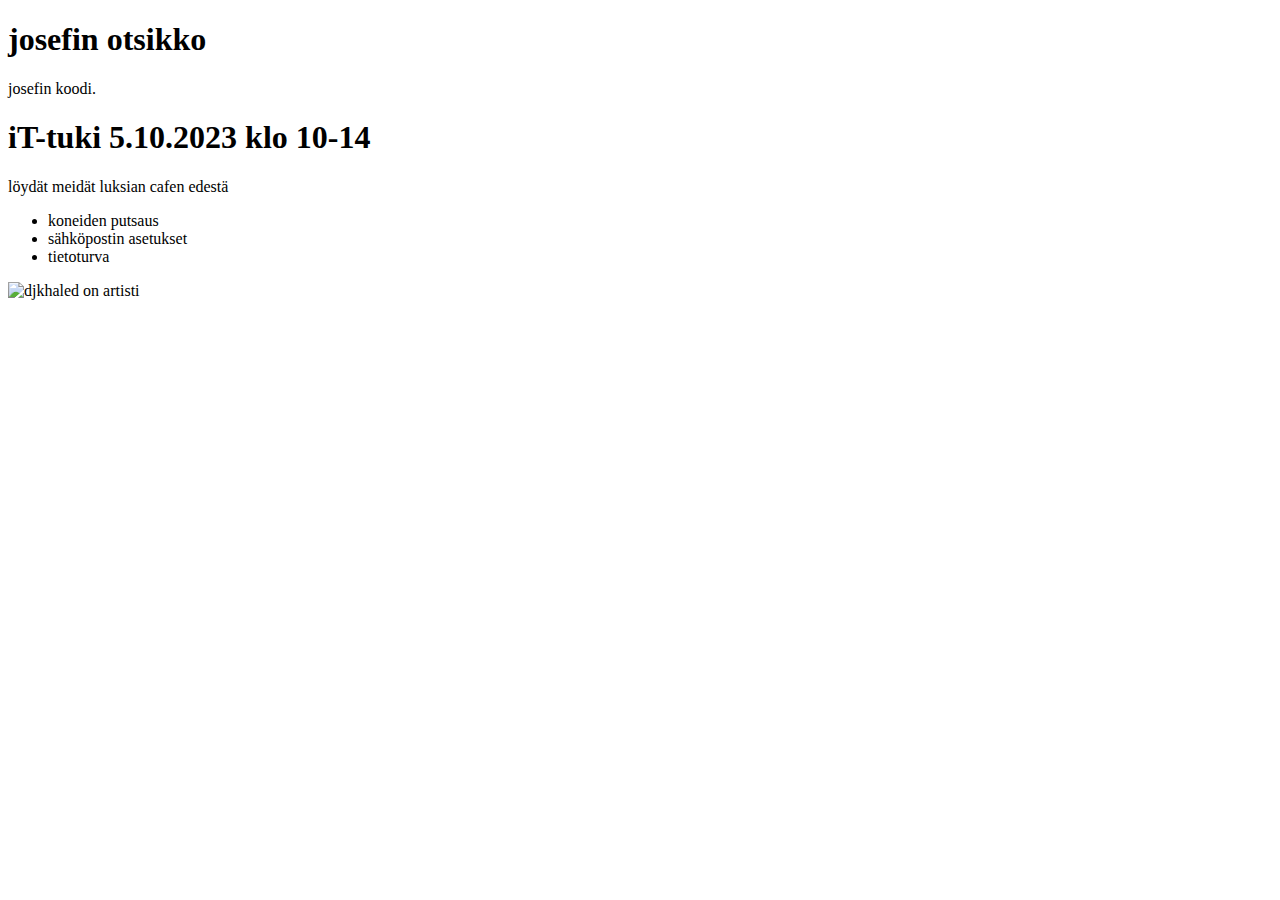
==== index.html @ e84947e9 "Add files via upload" ====
<!DOCTYPE html>
<html>
<head>
<title>Page Title</title>
</head>
<body>

<h1>josefin otsikko</h1>
<p>josefin koodi.</p>

<h1>iT-tuki 5.10.2023 klo 10-14</h1>
<p>löydät meidät luksian cafen edestä</p>

<ul>
<li>koneiden putsaus</li>
<li>sähköpostin asetukset</li>
<li>tietoturva</li>
</ul>

<img src="img/Djkhaled.jpg" alt="djkhaled on artisti">


</body>
</html>
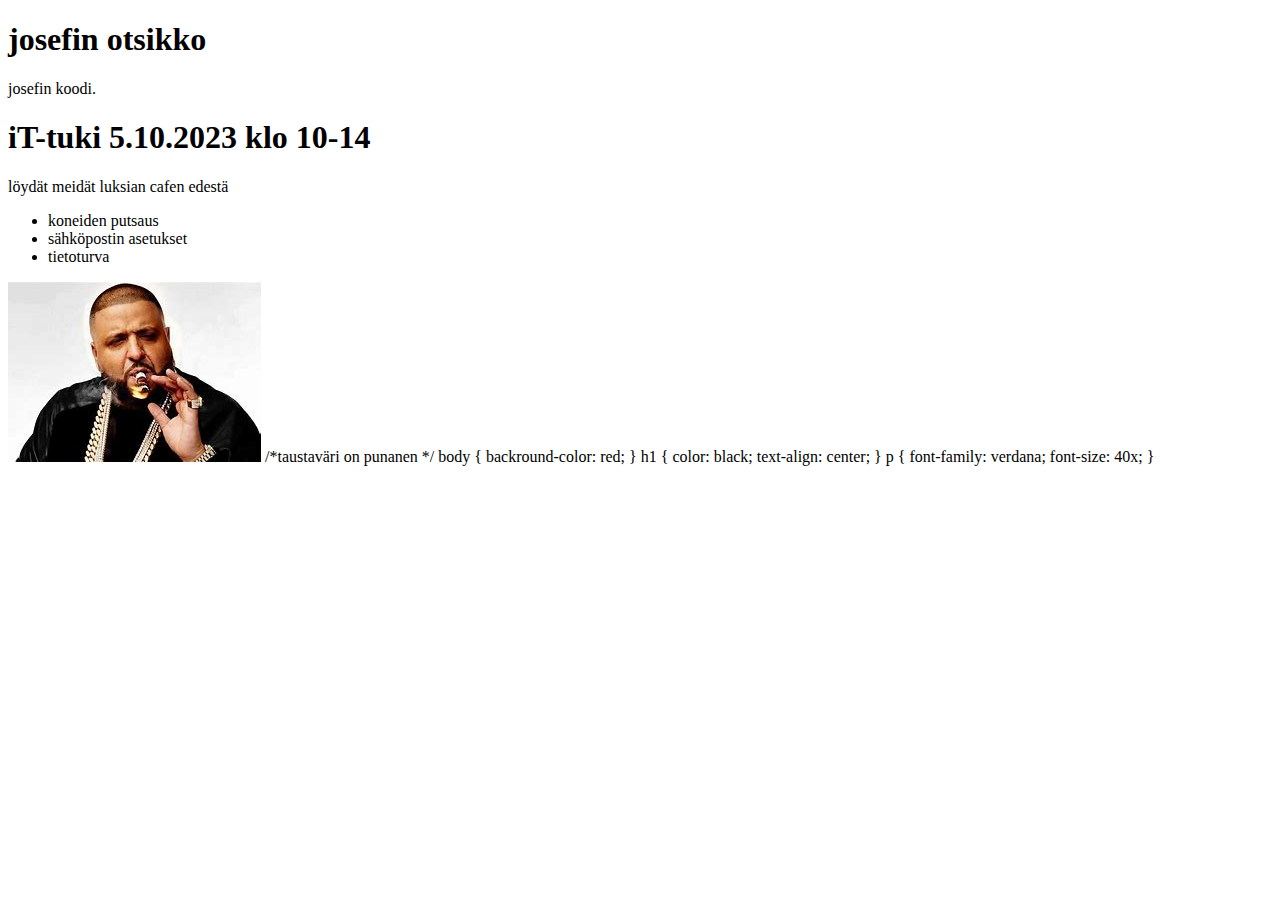
==== commit a293ab38: "Update index.html" ====
--- a/index.html
+++ b/index.html
@@ -1,7 +1,7 @@
 <!DOCTYPE html>
 <html>
 <head>
-<title>Page Title</title>
+<title>Jkutal Otsikko</title>
 </head>
 <body>
 
@@ -21,4 +21,19 @@
 
 
 </body>
-</html>+</html>
+
+/*taustaväri on punanen */
+body {
+  backround-color: red;
+}
+
+h1 {
+  color: black;
+  text-align: center;
+}
+
+p {
+  font-family: verdana;
+  font-size: 40x;
+}
